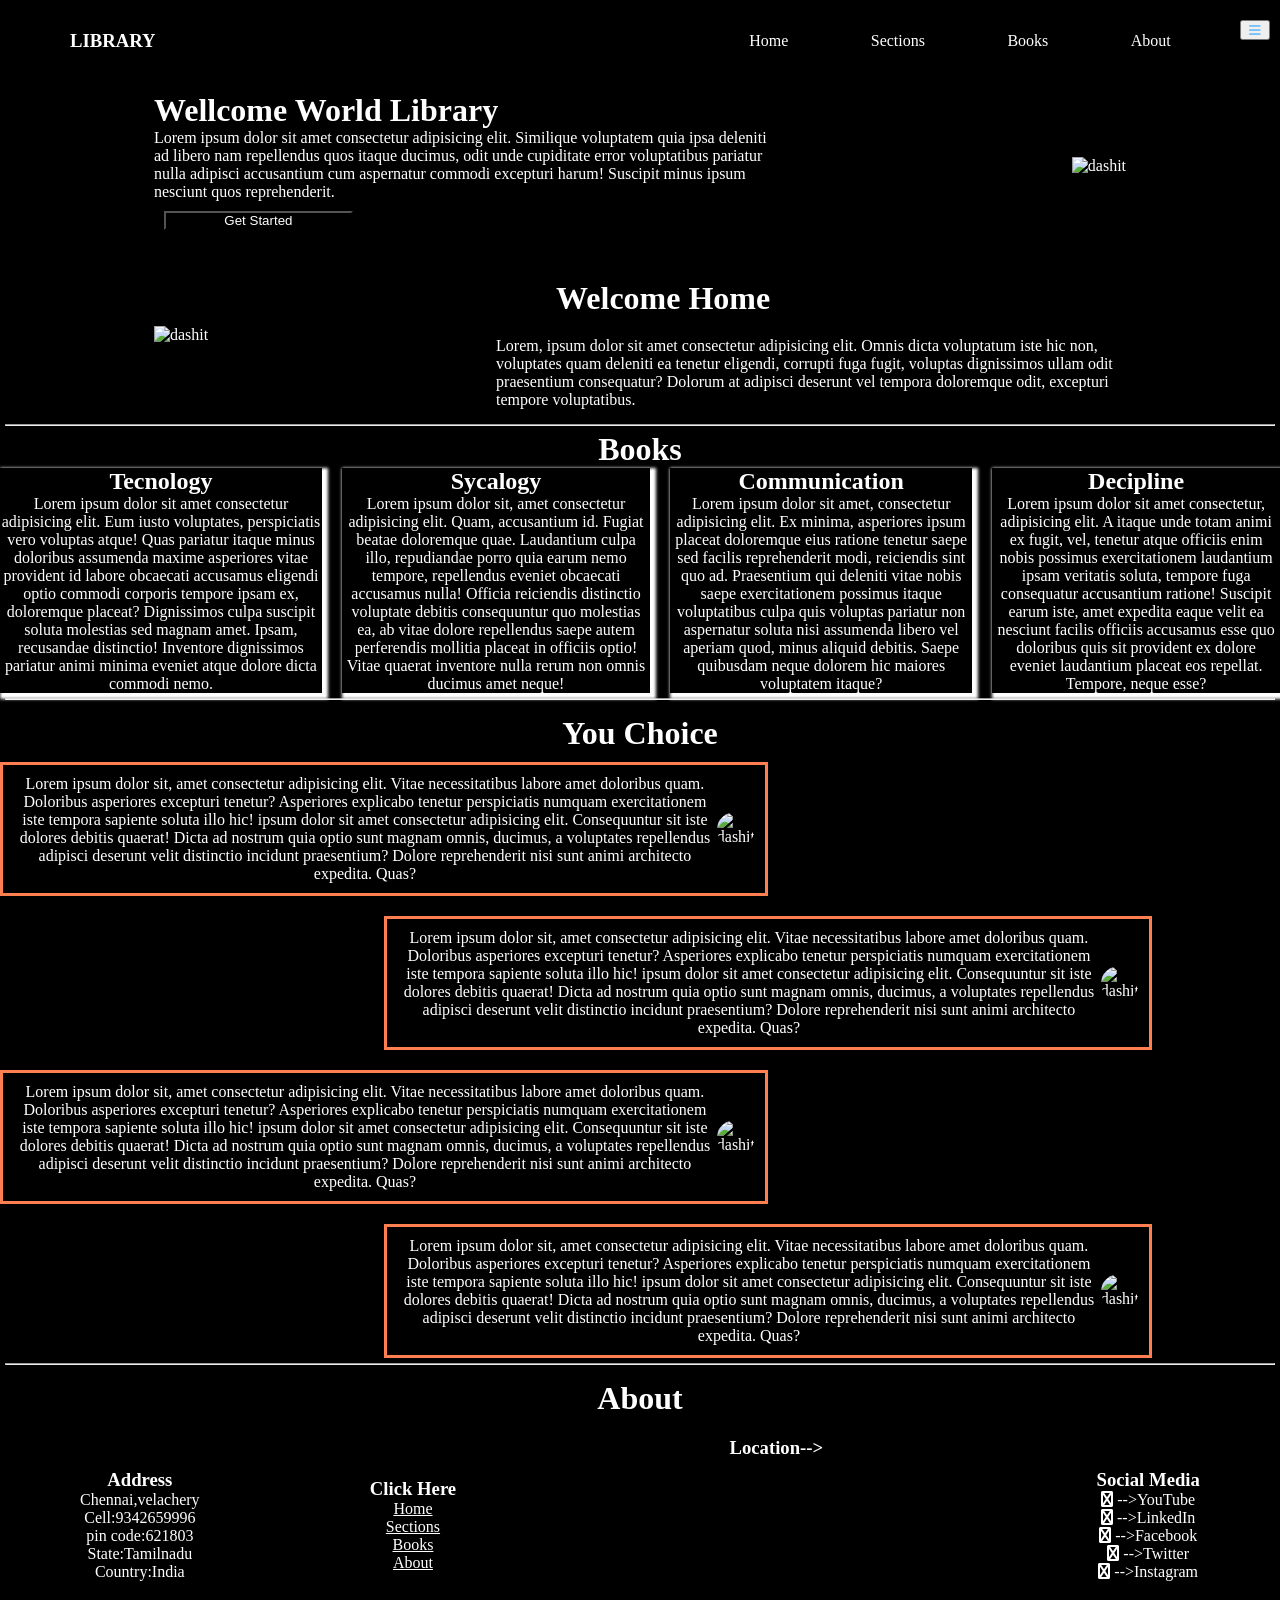
==== index.html @ 742be3e7 "project" ====
<!DOCTYPE html>
<html lang="en">
<head>
    <meta charset="UTF-8">
    <meta name="viewport" content="width=device-width, initial-scale=1.0">
    <title>Document</title>
    <link rel="stylesheet" href="./Task-9.css" type="text/css" >
    <link rel="stylesheet" href="https://cdnjs.cloudflare.com/ajax/libs/font-awesome/6.6.0/css/all.min.css" integrity="sha512-Kc323vGBEqzTmouAECnVceyQqyqdsSiqLQISBL29aUW4U/M7pSPA/gEUZQqv1cwx4OnYxTxve5UMg5GT6L4JJg==" crossorigin="anonymous" referrerpolicy="no-referrer" />
    <script>
        function openMenu(){
            if(document.getElementById("menu").style.display ==="none")  {          
            document.getElementById("menu").style.display="flex"

        }else{
        
            (document.getElementById("menu").style.display="none")
        }
    }
    </script>
</head>
<body>
    <div class="nav">
        <div class="title">
            <h3>LIBRARY</h3>
        </div>
        <div id="menu" class="menus">
            <a href="#home">Home</a>
            <a href="#prd">Sections</a>
            <a href="#you choice">Books</a>
            <a href="#about">About</a>
        </div>
        <button onclick="openMenu()" class="btn1"><i class="fa-solid fa-bars" style="color: #74C0FC;"></i></button>
    </div>
    <div class="container1">
        <div class="content1">
            <h1>Wellcome World Library </h1>
            <p>Lorem ipsum dolor sit amet consectetur adipisicing elit. Similique voluptatem quia ipsa deleniti ad libero nam repellendus quos itaque ducimus, odit unde cupiditate error voluptatibus pariatur nulla adipisci accusantium cum aspernatur commodi excepturi harum! Suscipit minus ipsum nesciunt quos reprehenderit.</p>
            <button class="switch">Get Started</button>
        </div>
        <div class="content2" id="home">
            <img src="https://img.freepik.com/free-vector/luxury-old-library-interior-night-dark-empty-room-reading-with-books-wooden-shelves_107791-3025.jpg?ga=GA1.1.532904051.1726825175&semt=ais_hybrid" alt="dashit" class="image1">

        </div>
    </div>
    <div class="container2" id="prd">
        <div class="content3">
            <img src="https://img.freepik.com/free-photo/realistic-books-shelf_23-2151359527.jpg?ga=GA1.1.532904051.1726825175&semt=ais_hybrid" alt="dashit" class="image2">
        </div>
        <div class="content4">
            <h1 class="title2">Welcome Home</h1>
            <p>Lorem, ipsum dolor sit amet consectetur adipisicing elit. Omnis dicta voluptatum iste hic non, voluptates quam deleniti ea tenetur eligendi, corrupti fuga fugit, voluptas dignissimos ullam odit praesentium consequatur? Dolorum at adipisci deserunt vel tempora doloremque odit, excepturi tempore voluptatibus.</p>

        </div>
    </div>
    <hr>
    <h1 class="title3">Books</h1>
    <div class="container3">
        <div class="content5">
            <h2>Tecnology</h2>
            <p>Lorem ipsum dolor sit amet consectetur adipisicing elit. Eum iusto voluptates, perspiciatis vero voluptas atque! Quas pariatur itaque minus doloribus assumenda maxime asperiores vitae provident id labore obcaecati accusamus eligendi optio commodi corporis tempore ipsam ex, doloremque placeat? Dignissimos culpa suscipit soluta molestias sed magnam amet. Ipsam, recusandae distinctio! Inventore dignissimos pariatur animi minima eveniet atque dolore dicta commodi nemo.</p>
        </div>
        <div class="content6">
            <h2>Sycalogy</h2>
            <p>Lorem ipsum dolor sit, amet consectetur adipisicing elit. Quam, accusantium id. Fugiat beatae doloremque quae. Laudantium culpa illo, repudiandae porro quia earum nemo tempore, repellendus eveniet obcaecati accusamus nulla! Officia reiciendis distinctio voluptate debitis consequuntur quo molestias ea, ab vitae dolore repellendus saepe autem perferendis mollitia placeat in officiis optio! Vitae quaerat inventore nulla rerum non omnis ducimus amet neque!</p>
            
        </div>
        <div class="content7">
            <h2>Communication</h2>
            <p>Lorem ipsum dolor sit amet, consectetur adipisicing elit. Ex minima, asperiores ipsum placeat doloremque eius ratione tenetur saepe sed facilis reprehenderit modi, reiciendis sint quo ad. Praesentium qui deleniti vitae nobis saepe exercitationem possimus itaque voluptatibus culpa quis voluptas pariatur non aspernatur soluta nisi assumenda libero vel aperiam quod, minus aliquid debitis. Saepe quibusdam neque dolorem hic maiores voluptatem itaque?</p>

        </div>
        <div class="content8">
            <h2>Decipline</h2>
            <p>Lorem ipsum dolor sit amet consectetur, adipisicing elit. A itaque unde totam animi ex fugit, vel, tenetur atque officiis enim nobis possimus exercitationem laudantium ipsam veritatis soluta, tempore fuga consequatur accusantium ratione! Suscipit earum iste, amet expedita eaque velit ea nesciunt facilis officiis accusamus esse quo doloribus quis sit provident ex dolore eveniet laudantium placeat eos repellat. Tempore, neque esse?</p>

        </div>
    </div>
    <hr>
    <h1 class="title4">You Choice</h1>
    <div class="container4" id="you choice">
        <div class="content9">
            <p>Lorem ipsum dolor sit, amet consectetur adipisicing elit. Vitae necessitatibus labore amet doloribus quam. Doloribus asperiores excepturi tenetur? Asperiores explicabo tenetur perspiciatis numquam exercitationem iste tempora sapiente soluta illo hic! ipsum dolor sit amet consectetur adipisicing elit. Consequuntur sit iste dolores debitis quaerat! Dicta ad nostrum quia optio sunt magnam omnis, ducimus, a voluptates repellendus adipisci deserunt velit distinctio incidunt praesentium? Dolore reprehenderit nisi sunt animi architecto expedita. Quas?</p>

        </div>
        <div calss="content10">
            <img src="https://img.freepik.com/free-photo/books-stack-wooden-table_23-2148898286.jpg?ga=GA1.1.532904051.1726825175&semt=ais_hybrid" alt="dashit" class="image3">

        </div>
    </div>
    <div class="container5">
        <div class="content11">
            <p>Lorem ipsum dolor sit, amet consectetur adipisicing elit. Vitae necessitatibus labore amet doloribus quam. Doloribus asperiores excepturi tenetur? Asperiores explicabo tenetur perspiciatis numquam exercitationem iste tempora sapiente soluta illo hic! ipsum dolor sit amet consectetur adipisicing elit. Consequuntur sit iste dolores debitis quaerat! Dicta ad nostrum quia optio sunt magnam omnis, ducimus, a voluptates repellendus adipisci deserunt velit distinctio incidunt praesentium? Dolore reprehenderit nisi sunt animi architecto expedita. Quas?</p>

        </div>
        <div calss="content12">
            <img src="https://img.freepik.com/free-photo/books-with-brain-digital-art-style-education-day_23-2151164352.jpg?ga=GA1.1.532904051.1726825175&semt=ais_hybrid" alt="dashit" class="image4">

        </div>
    </div>
    <div class="container6">
        <div class="content13">
            <p>Lorem ipsum dolor sit, amet consectetur adipisicing elit. Vitae necessitatibus labore amet doloribus quam. Doloribus asperiores excepturi tenetur? Asperiores explicabo tenetur perspiciatis numquam exercitationem iste tempora sapiente soluta illo hic! ipsum dolor sit amet consectetur adipisicing elit. Consequuntur sit iste dolores debitis quaerat! Dicta ad nostrum quia optio sunt magnam omnis, ducimus, a voluptates repellendus adipisci deserunt velit distinctio incidunt praesentium? Dolore reprehenderit nisi sunt animi architecto expedita. Quas?</p>

        </div>
        <div calss="content14">
            <img src="https://img.freepik.com/free-vector/human-silhouettes-with-speech-balloons_1025-237.jpg?ga=GA1.1.532904051.1726825175&semt=ais_hybrid" alt="dashit" class="image5">

        </div>
    </div>
    <div class="container7">
        <div class="content15">
            <p>Lorem ipsum dolor sit, amet consectetur adipisicing elit. Vitae necessitatibus labore amet doloribus quam. Doloribus asperiores excepturi tenetur? Asperiores explicabo tenetur perspiciatis numquam exercitationem iste tempora sapiente soluta illo hic! ipsum dolor sit amet consectetur adipisicing elit. Consequuntur sit iste dolores debitis quaerat! Dicta ad nostrum quia optio sunt magnam omnis, ducimus, a voluptates repellendus adipisci deserunt velit distinctio incidunt praesentium? Dolore reprehenderit nisi sunt animi architecto expedita. Quas?</p>

        </div>
        <div calss="content16">
            <img src="https://img.freepik.com/free-photo/book-candlestick-black_23-2147685532.jpg?ga=GA1.1.532904051.1726825175&semt=ais_hybrid" alt="dashit" class="image6">

        </div>
    </div>

    <hr>
    <h1 class="title5">About</h1>
    <div class="container8" id="about">
        <div class="content17">
            <h3 class="title6">Address</h3>
            <p>Chennai,velachery</p>
            <p>Cell:9342659996</p>
            <p>pin code:621803</p>
            <p>State:Tamilnadu</p>
            <p>Country:India</p>

        </div>
        <div class="content18">
            <h3 class="title7">Click Here</h3>
            <p><a href="#home">Home</a></p>
            <p><a href="#prd">Sections</a></p>
            <p><a href="#you choice">Books</a></p>
            <p><a href="#about">About</a></p>
        </div>
        <div class="content19">
            <h3 class="title8">Location--></h3>
            <div style="width: 100%"><iframe frameborder="0" scrolling="no" marginheight="0" marginwidth="0" src="https://maps.google.com/maps?width=100%25&amp;height=600&amp;hl=en&amp;q=1%20Grafton%20Street,%20Dublin,%20Ireland+(library)&amp;t=&amp;z=14&amp;ie=UTF8&amp;iwloc=B&amp;output=embed"><a href="https://www.gps.ie/">gps tracker sport</a></iframe></div>
        </div>
        <div class="content20">
            <h3 class="title9">Social Media</h3>
            <p><a href="#" class="fa fa-youtube"> </a>  -->YouTube</p>  
            <p><a href="#" class="fa fa-linkedin"> </a> -->LinkedIn</p>  
            <p><a href="#" class="fa fa-facebook"> </a> -->Facebook</p>
            <p><a href="#" class="fa fa-twitter"> </a>  -->Twitter</p>
            <p><a href="#" class="fa fa-instagram"> </a> -->Instagram</p> 
        </div>
    
   
   </div> 

</body>
</html>
---- Task-9.css ----
*{
    box-sizing: border-box;
    margin: 0;
    padding: 0;
    color: white;
}
body{
    background-color: black;
    margin: 0;
}
.nav{
    display: flex;
    position: sticky;
    justify-content: space-between;
    padding: 10px;
   
}
.title{
    width: 50%;
   margin-left: 40px;
   padding: 20px;
}

.menus {
    width: 40%;
    display: flex;
    justify-content: space-around;
    align-items: center;
    
    
}
.menus a:hover{
    background-color: white;
    color: black;
    border-radius: 50% ;

    
}
.menus a{
    text-decoration: none;
}
.container1{
    display: flex;
    justify-content: space-around;
    align-items: center;
    padding: 10px;
   
}
.content1 {
        width: 50%; 
        justify-content:space-around ; 
        
}
.switch{
    background-color: black;
    width: 30%;
    margin: 10px;
}
.content2{
    justify-content:space-around ;
    align-items: center; 
}
.image1{
    height: 200px;
    width: 400px;
    background-color: block;
}

.container2{
    justify-content: space-around;
    padding: 10px;
    display: flex;
    align-items: center;
    
}
.content3{
    justify-content: space-around;
    align-items: center;
    
    
}
.content4{
    justify-content: space-around;
    width: 50%;
}
.image2{
    height: 200px;
    width: 400px;
    background-color: block;
}
.title2{
    width: 50%;
   margin-left: 40px;
   padding: 20px;
}
.container3{
    width: 100%;
    align-items: center;
    display: flex;
    justify-content: space-around;
    place-content: center;
    gap: 20px;
   
}

.title3{
    text-align: center;
}
.content5{
    text-align: center;
    box-shadow: 3px  3px  3px  3px ;
   

}
.content6{
    text-align: center;
    box-shadow: 3px  3px  3px  3px ;
}
.content7{
    text-align: center;
    box-shadow: 3px  3px  3px  3px ;
}
.content8{
    text-align: center;
    box-shadow: 3px  3px  3px  3px ;
}
.title4{
    text-align: center;
    padding:10px;
}

.container4{
    padding: 10px;
    align-items: center;
    justify-content:space-around;
    border: solid coral;
    display: flex;
    width: 60%;
    
    
}
.content9{
    text-align: center;
}
.content10{
    align-items: center;
    place-content: center;
}
.image3{
    height: 200px;
    width: 180px;
    border-radius: 100%;

}
.container5{
    justify-content: space-around;
    border: solid coral;
    display: flex;
    width: 60%;
    align-items: center;
    margin-top: 20px;
    margin-left: 30%;
    padding: 10px;

}
.content11{
    text-align: center;

}
.content12{
    align-items: center;
}
.image4{
    height: 200px;
    width: 200px;
    border-radius: 100%;
}
.container6{
    justify-content: space-around;
    align-items: center;
    border: solid coral;
    display: flex;
    width: 60%;
    align-items: center;
    margin-top: 20px;
    padding: 10px;

}
.content13{
    text-align: center;
}
.content14{
    align-items: center;
}
.image5{
    height: 200px;
    width: 200px;
    border-radius: 100%;
}
.container7{
    justify-content: space-around;
    border: solid coral;
    display: flex;
    width: 60%;
    align-items: center;
    margin-top: 20px;
    margin-left: 30%;
    padding: 10px;

}
.content15{
    text-align: center;
    
}
.content16{
    align-items: center;
}
.image6{
    height: 200px;
    width: 200px;
    border-radius: 100%;
}
.title5{
    text-align: center;
    padding: 10px;
}
.container8{
    align-items: center;
    padding: 10px;
    display: flex;
    gap: 30px;
    justify-content: space-around;
    
}
.content17 {
    text-align: center;
    
}

.content18 {
    text-align:center ;
    

}
.content19{
    text-align: center;
    align-items: center;
}
.content20{
    text-align: center;
    
}
hr{
    margin:5px;
}
.btn1{
    width: 30px;
    height: 20px;
    margin-top: 10px;
}
@media only screen and (min-width:300px) and (max-width:700px){
    .container1{
       /* display: flex;
        justify-content: space-around;
        align-items: center;
        padding: 10px;
        */
        flex-direction: column;
        flex-direction: column-reverse;
    }
    .menus{
        flex-direction: column;
        position: absolute;
        right: 0px;
        top: 80px;
        background-color: black;
        color: white;
    }
    .menus a{
        padding: 10px;
    }
    .nav{
        position: sticky;
        top:0;
    }
    
    
    .container2{
        /* display: flex;
        justify-content: space-around;
        align-items: center;
        padding: 10px;
        */
        flex-direction: column;
        place-items:center;
        justify-content: center;
        margin: auto;

    }
    .container3{
        flex-direction: column;
        align-items: center;
    
    }
    .container4{
        flex-direction: column;
        flex-direction: column-reverse;
    }
    .title2{
        margin: 0;
    }
    .container5{
        flex-direction: column;
        flex-direction: column-reverse;
    }
    .container6{
        flex-direction: column;
        flex-direction: column-reverse;
    }
    .container7{
        flex-direction: column;
        flex-direction: column-reverse;
    }
    .container8{
        flex-direction: column; 
}  
}
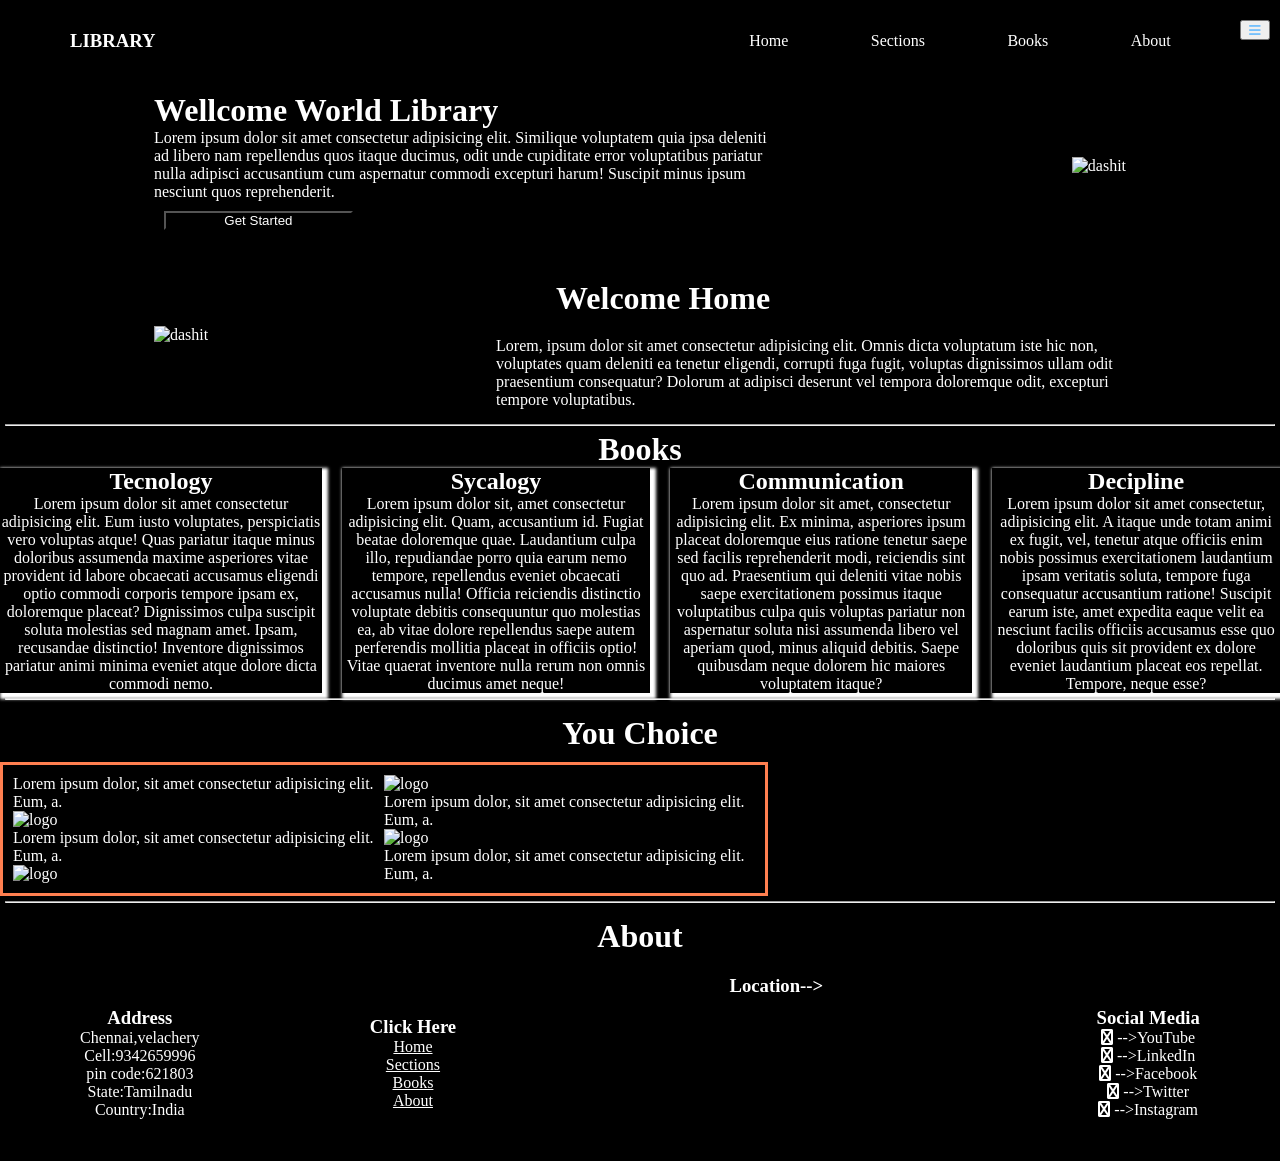
==== commit f055f4df: "created" ====
--- a/index.html
+++ b/index.html
@@ -4,7 +4,7 @@
     <meta charset="UTF-8">
     <meta name="viewport" content="width=device-width, initial-scale=1.0">
     <title>Document</title>
-    <link rel="stylesheet" href="./Task-9.css" type="text/css" >
+    <link rel="stylesheet" href="style.css" >
     <link rel="stylesheet" href="https://cdnjs.cloudflare.com/ajax/libs/font-awesome/6.6.0/css/all.min.css" integrity="sha512-Kc323vGBEqzTmouAECnVceyQqyqdsSiqLQISBL29aUW4U/M7pSPA/gEUZQqv1cwx4OnYxTxve5UMg5GT6L4JJg==" crossorigin="anonymous" referrerpolicy="no-referrer" />
     <script>
         function openMenu(){
@@ -77,47 +77,32 @@
     </div>
     <hr>
     <h1 class="title4">You Choice</h1>
-    <div class="container4" id="you choice">
-        <div class="content9">
-            <p>Lorem ipsum dolor sit, amet consectetur adipisicing elit. Vitae necessitatibus labore amet doloribus quam. Doloribus asperiores excepturi tenetur? Asperiores explicabo tenetur perspiciatis numquam exercitationem iste tempora sapiente soluta illo hic! ipsum dolor sit amet consectetur adipisicing elit. Consequuntur sit iste dolores debitis quaerat! Dicta ad nostrum quia optio sunt magnam omnis, ducimus, a voluptates repellendus adipisci deserunt velit distinctio incidunt praesentium? Dolore reprehenderit nisi sunt animi architecto expedita. Quas?</p>
-
+   <div class="container4">
+        <div class="left-box">
+        <div class="box-l">
+            <p>Lorem ipsum dolor, sit amet consectetur adipisicing elit. Eum, a.</p>
+            <img src="https://img.freepik.com/premium-vector/cup-tea-with-green-tea-it_978445-814.jpg?ga=GA1.1.532904051.1726825175&semt=ais_hybrid-rr-similar", width="100px" height="100px" alt="logo"/>
+         </div>
+         <div class="box-l ">
+            
+            <p>Lorem ipsum dolor, sit amet consectetur adipisicing elit. Eum, a.</p>
+            <img src="https://img.freepik.com/free-vector/flat-international-tea-day-illustration_23-2149345209.jpg?ga=GA1.1.532904051.1726825175&semt=ais_hybrid-rr-similar", width="100px" height="100px" alt="logo"/>
         </div>
-        <div calss="content10">
-            <img src="https://img.freepik.com/free-photo/books-stack-wooden-table_23-2148898286.jpg?ga=GA1.1.532904051.1726825175&semt=ais_hybrid" alt="dashit" class="image3">
-
-        </div>
-    </div>
-    <div class="container5">
-        <div class="content11">
-            <p>Lorem ipsum dolor sit, amet consectetur adipisicing elit. Vitae necessitatibus labore amet doloribus quam. Doloribus asperiores excepturi tenetur? Asperiores explicabo tenetur perspiciatis numquam exercitationem iste tempora sapiente soluta illo hic! ipsum dolor sit amet consectetur adipisicing elit. Consequuntur sit iste dolores debitis quaerat! Dicta ad nostrum quia optio sunt magnam omnis, ducimus, a voluptates repellendus adipisci deserunt velit distinctio incidunt praesentium? Dolore reprehenderit nisi sunt animi architecto expedita. Quas?</p>
-
-        </div>
-        <div calss="content12">
-            <img src="https://img.freepik.com/free-photo/books-with-brain-digital-art-style-education-day_23-2151164352.jpg?ga=GA1.1.532904051.1726825175&semt=ais_hybrid" alt="dashit" class="image4">
-
-        </div>
-    </div>
-    <div class="container6">
-        <div class="content13">
-            <p>Lorem ipsum dolor sit, amet consectetur adipisicing elit. Vitae necessitatibus labore amet doloribus quam. Doloribus asperiores excepturi tenetur? Asperiores explicabo tenetur perspiciatis numquam exercitationem iste tempora sapiente soluta illo hic! ipsum dolor sit amet consectetur adipisicing elit. Consequuntur sit iste dolores debitis quaerat! Dicta ad nostrum quia optio sunt magnam omnis, ducimus, a voluptates repellendus adipisci deserunt velit distinctio incidunt praesentium? Dolore reprehenderit nisi sunt animi architecto expedita. Quas?</p>
-
-        </div>
-        <div calss="content14">
-            <img src="https://img.freepik.com/free-vector/human-silhouettes-with-speech-balloons_1025-237.jpg?ga=GA1.1.532904051.1726825175&semt=ais_hybrid" alt="dashit" class="image5">
-
-        </div>
-    </div>
-    <div class="container7">
-        <div class="content15">
-            <p>Lorem ipsum dolor sit, amet consectetur adipisicing elit. Vitae necessitatibus labore amet doloribus quam. Doloribus asperiores excepturi tenetur? Asperiores explicabo tenetur perspiciatis numquam exercitationem iste tempora sapiente soluta illo hic! ipsum dolor sit amet consectetur adipisicing elit. Consequuntur sit iste dolores debitis quaerat! Dicta ad nostrum quia optio sunt magnam omnis, ducimus, a voluptates repellendus adipisci deserunt velit distinctio incidunt praesentium? Dolore reprehenderit nisi sunt animi architecto expedita. Quas?</p>
-
-        </div>
-        <div calss="content16">
-            <img src="https://img.freepik.com/free-photo/book-candlestick-black_23-2147685532.jpg?ga=GA1.1.532904051.1726825175&semt=ais_hybrid" alt="dashit" class="image6">
-
-        </div>
-    </div>
-
+        
+         </div>
+         <div class="right-box">
+            <div class="box-r">
+                <img src="https://img.freepik.com/free-vector/gradient-international-tea-day-illustration_23-2149354890.jpg?ga=GA1.1.532904051.1726825175&semt=ais_hybrid-rr-similar", width="100px" height="100px" alt="logo"/>
+               <p>Lorem ipsum dolor, sit amet consectetur adipisicing elit. Eum, a.</p>
+               
+            </div>
+            <div class="box-r">
+               <img src="https://img.freepik.com/free-vector/coffee-cup-yellow_24908-54677.jpg?ga=GA1.1.532904051.1726825175&semt=ais_hybrid", width="100px" height="100px" alt="logo"/>
+               <p>Lorem ipsum dolor, sit amet consectetur adipisicing elit. Eum, a.</p>
+               
+            </div>
+            </div>
+            </div>
     <hr>
     <h1 class="title5">About</h1>
     <div class="container8" id="about">
--- a/style.css
+++ b/style.css
@@ -0,0 +1,327 @@
+*{
+    box-sizing: border-box;
+    margin: 0;
+    padding: 0;
+    color: white;
+}
+body{
+    background-color: black;
+    margin: 0;
+}
+.nav{
+    display: flex;
+    position: sticky;
+    justify-content: space-between;
+    padding: 10px;
+   
+}
+.title{
+    width: 50%;
+   margin-left: 40px;
+   padding: 20px;
+}
+
+.menus {
+    width: 40%;
+    display: flex;
+    justify-content: space-around;
+    align-items: center;
+    
+    
+}
+.menus a:hover{
+    background-color: white;
+    color: black;
+    border-radius: 50% ;
+
+    
+}
+.menus a{
+    text-decoration: none;
+}
+.container1{
+    display: flex;
+    justify-content: space-around;
+    align-items: center;
+    padding: 10px;
+   
+}
+.content1 {
+        width: 50%; 
+        justify-content:space-around ; 
+        
+}
+.switch{
+    background-color: black;
+    width: 30%;
+    margin: 10px;
+}
+.content2{
+    justify-content:space-around ;
+    align-items: center; 
+}
+.image1{
+    height: 200px;
+    width: 400px;
+    background-color: block;
+}
+
+.container2{
+    justify-content: space-around;
+    padding: 10px;
+    display: flex;
+    align-items: center;
+    
+}
+.content3{
+    justify-content: space-around;
+    align-items: center;
+    
+    
+}
+.content4{
+    justify-content: space-around;
+    width: 50%;
+}
+.image2{
+    height: 200px;
+    width: 400px;
+    background-color: block;
+}
+.title2{
+    width: 50%;
+   margin-left: 40px;
+   padding: 20px;
+}
+.container3{
+    width: 100%;
+    align-items: center;
+    display: flex;
+    justify-content: space-around;
+    place-content: center;
+    gap: 20px;
+   
+}
+
+.title3{
+    text-align: center;
+}
+.content5{
+    text-align: center;
+    box-shadow: 3px  3px  3px  3px ;
+   
+
+}
+.content6{
+    text-align: center;
+    box-shadow: 3px  3px  3px  3px ;
+}
+.content7{
+    text-align: center;
+    box-shadow: 3px  3px  3px  3px ;
+}
+.content8{
+    text-align: center;
+    box-shadow: 3px  3px  3px  3px ;
+}
+.title4{
+    text-align: center;
+    padding:10px;
+}
+
+.container4{
+    padding: 10px;
+    align-items: center;
+    justify-content:space-around;
+    border: solid coral;
+    display: flex;
+    width: 60%;
+    
+    
+}
+.content9{
+    text-align: center;
+}
+.content10{
+    align-items: center;
+    place-content: center;
+}
+.image3{
+    height: 200px;
+    width: 180px;
+    border-radius: 100%;
+
+}
+.container5{
+    justify-content: space-around;
+    border: solid coral;
+    display: flex;
+    width: 60%;
+    align-items: center;
+    margin-top: 20px;
+    margin-left: 30%;
+    padding: 10px;
+
+}
+.content11{
+    text-align: center;
+
+}
+.content12{
+    align-items: center;
+}
+.image4{
+    height: 200px;
+    width: 200px;
+    border-radius: 100%;
+}
+.container6{
+    justify-content: space-around;
+    align-items: center;
+    border: solid coral;
+    display: flex;
+    width: 60%;
+    align-items: center;
+    margin-top: 20px;
+    padding: 10px;
+
+}
+.content13{
+    text-align: center;
+}
+.content14{
+    align-items: center;
+}
+.image5{
+    height: 200px;
+    width: 200px;
+    border-radius: 100%;
+}
+.container7{
+    justify-content: space-around;
+    border: solid coral;
+    display: flex;
+    width: 60%;
+    align-items: center;
+    margin-top: 20px;
+    margin-left: 30%;
+    padding: 10px;
+
+}
+.content15{
+    text-align: center;
+    
+}
+.content16{
+    align-items: center;
+}
+.image6{
+    height: 200px;
+    width: 200px;
+    border-radius: 100%;
+}
+.title5{
+    text-align: center;
+    padding: 10px;
+}
+.container8{
+    align-items: center;
+    padding: 10px;
+    display: flex;
+    gap: 30px;
+    justify-content: space-around;
+    
+}
+.content17 {
+    text-align: center;
+    
+}
+
+.content18 {
+    text-align:center ;
+    
+
+}
+.content19{
+    text-align: center;
+    align-items: center;
+}
+.content20{
+    text-align: center;
+    
+}
+hr{
+    margin:5px;
+}
+.btn1{
+    width: 30px;
+    height: 20px;
+    margin-top: 10px;
+}
+@media only screen and (min-width:300px) and (max-width:700px){
+    .container1{
+       /* display: flex;
+        justify-content: space-around;
+        align-items: center;
+        padding: 10px;
+        */
+        flex-direction: column;
+        flex-direction: column-reverse;
+    }
+    .menus{
+        flex-direction: column;
+        position: absolute;
+        right: 0px;
+        top: 80px;
+        background-color: black;
+        color: white;
+    }
+    .menus a{
+        padding: 10px;
+    }
+    .nav{
+        position: sticky;
+        top:0;
+    }
+    
+    
+    .container2{
+        /* display: flex;
+        justify-content: space-around;
+        align-items: center;
+        padding: 10px;
+        */
+        flex-direction: column;
+        place-items:center;
+        justify-content: center;
+        margin: auto;
+
+    }
+    .container3{
+        flex-direction: column;
+        align-items: center;
+    
+    }
+    .container4{
+        flex-direction: column;
+        flex-direction: column-reverse;
+    }
+    .title2{
+        margin: 0;
+    }
+    .container5{
+        flex-direction: column;
+        flex-direction: column-reverse;
+    }
+    .container6{
+        flex-direction: column;
+        flex-direction: column-reverse;
+    }
+    .container7{
+        flex-direction: column;
+        flex-direction: column-reverse;
+    }
+    .container8{
+        flex-direction: column; 
+}  
+}
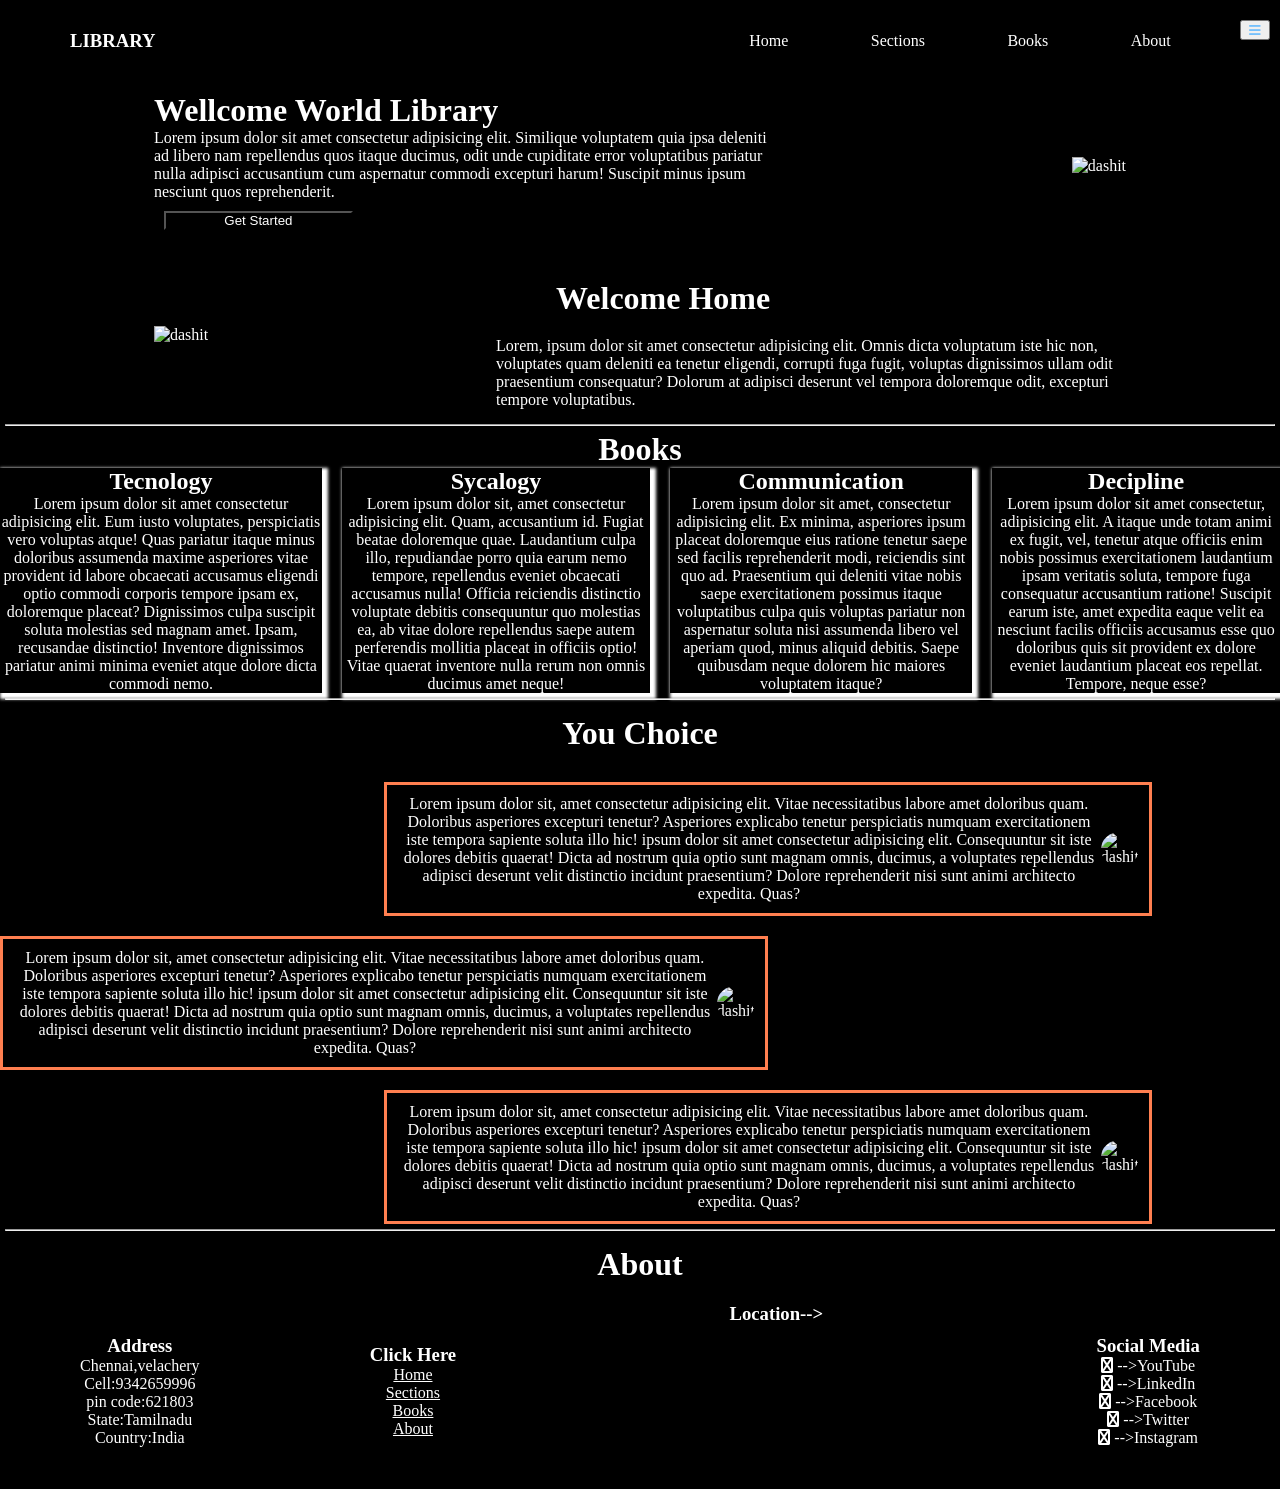
==== commit e8806b82: "project created" ====
--- a/index.html
+++ b/index.html
@@ -77,32 +77,36 @@
     </div>
     <hr>
     <h1 class="title4">You Choice</h1>
-   <div class="container4">
-        <div class="left-box">
-        <div class="box-l">
-            <p>Lorem ipsum dolor, sit amet consectetur adipisicing elit. Eum, a.</p>
-            <img src="https://img.freepik.com/premium-vector/cup-tea-with-green-tea-it_978445-814.jpg?ga=GA1.1.532904051.1726825175&semt=ais_hybrid-rr-similar", width="100px" height="100px" alt="logo"/>
-         </div>
-         <div class="box-l ">
-            
-            <p>Lorem ipsum dolor, sit amet consectetur adipisicing elit. Eum, a.</p>
-            <img src="https://img.freepik.com/free-vector/flat-international-tea-day-illustration_23-2149345209.jpg?ga=GA1.1.532904051.1726825175&semt=ais_hybrid-rr-similar", width="100px" height="100px" alt="logo"/>
+  <div class="container5">
+        <div class="content11">
+            <p>Lorem ipsum dolor sit, amet consectetur adipisicing elit. Vitae necessitatibus labore amet doloribus quam. Doloribus asperiores excepturi tenetur? Asperiores explicabo tenetur perspiciatis numquam exercitationem iste tempora sapiente soluta illo hic! ipsum dolor sit amet consectetur adipisicing elit. Consequuntur sit iste dolores debitis quaerat! Dicta ad nostrum quia optio sunt magnam omnis, ducimus, a voluptates repellendus adipisci deserunt velit distinctio incidunt praesentium? Dolore reprehenderit nisi sunt animi architecto expedita. Quas?</p>
+
         </div>
-        
-         </div>
-         <div class="right-box">
-            <div class="box-r">
-                <img src="https://img.freepik.com/free-vector/gradient-international-tea-day-illustration_23-2149354890.jpg?ga=GA1.1.532904051.1726825175&semt=ais_hybrid-rr-similar", width="100px" height="100px" alt="logo"/>
-               <p>Lorem ipsum dolor, sit amet consectetur adipisicing elit. Eum, a.</p>
-               
-            </div>
-            <div class="box-r">
-               <img src="https://img.freepik.com/free-vector/coffee-cup-yellow_24908-54677.jpg?ga=GA1.1.532904051.1726825175&semt=ais_hybrid", width="100px" height="100px" alt="logo"/>
-               <p>Lorem ipsum dolor, sit amet consectetur adipisicing elit. Eum, a.</p>
-               
-            </div>
-            </div>
-            </div>
+        <div calss="content12">
+            <img src="https://img.freepik.com/free-photo/books-with-brain-digital-art-style-education-day_23-2151164352.jpg?ga=GA1.1.532904051.1726825175&semt=ais_hybrid" alt="dashit" class="image4">
+
+        </div>
+    </div>
+    <div class="container6">
+        <div class="content13">
+            <p>Lorem ipsum dolor sit, amet consectetur adipisicing elit. Vitae necessitatibus labore amet doloribus quam. Doloribus asperiores excepturi tenetur? Asperiores explicabo tenetur perspiciatis numquam exercitationem iste tempora sapiente soluta illo hic! ipsum dolor sit amet consectetur adipisicing elit. Consequuntur sit iste dolores debitis quaerat! Dicta ad nostrum quia optio sunt magnam omnis, ducimus, a voluptates repellendus adipisci deserunt velit distinctio incidunt praesentium? Dolore reprehenderit nisi sunt animi architecto expedita. Quas?</p>
+
+        </div>
+        <div calss="content14">
+            <img src="https://img.freepik.com/free-vector/human-silhouettes-with-speech-balloons_1025-237.jpg?ga=GA1.1.532904051.1726825175&semt=ais_hybrid" alt="dashit" class="image5">
+
+        </div>
+    </div>
+    <div class="container7">
+        <div class="content15">
+            <p>Lorem ipsum dolor sit, amet consectetur adipisicing elit. Vitae necessitatibus labore amet doloribus quam. Doloribus asperiores excepturi tenetur? Asperiores explicabo tenetur perspiciatis numquam exercitationem iste tempora sapiente soluta illo hic! ipsum dolor sit amet consectetur adipisicing elit. Consequuntur sit iste dolores debitis quaerat! Dicta ad nostrum quia optio sunt magnam omnis, ducimus, a voluptates repellendus adipisci deserunt velit distinctio incidunt praesentium? Dolore reprehenderit nisi sunt animi architecto expedita. Quas?</p>
+
+        </div>
+        <div calss="content16">
+            <img src="https://img.freepik.com/free-photo/book-candlestick-black_23-2147685532.jpg?ga=GA1.1.532904051.1726825175&semt=ais_hybrid" alt="dashit" class="image6">
+
+        </div>
+    </div>
     <hr>
     <h1 class="title5">About</h1>
     <div class="container8" id="about">
